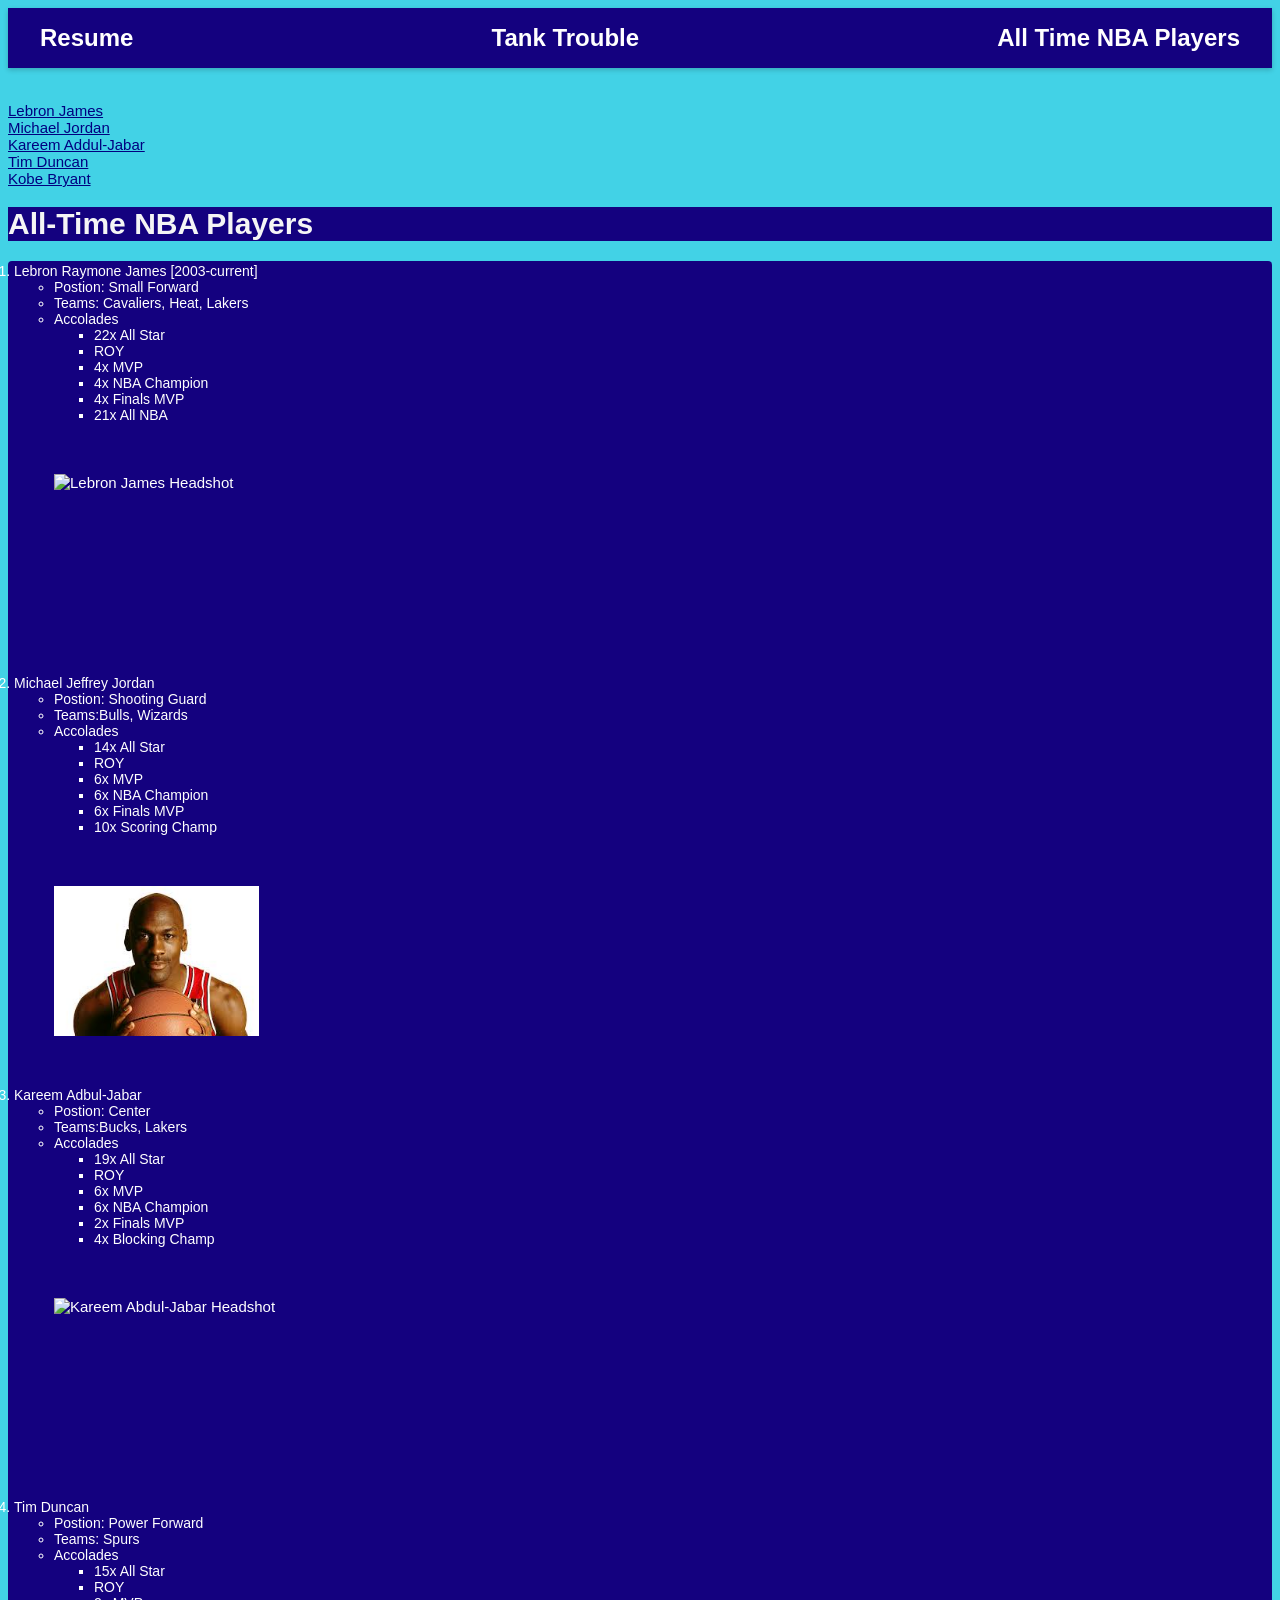
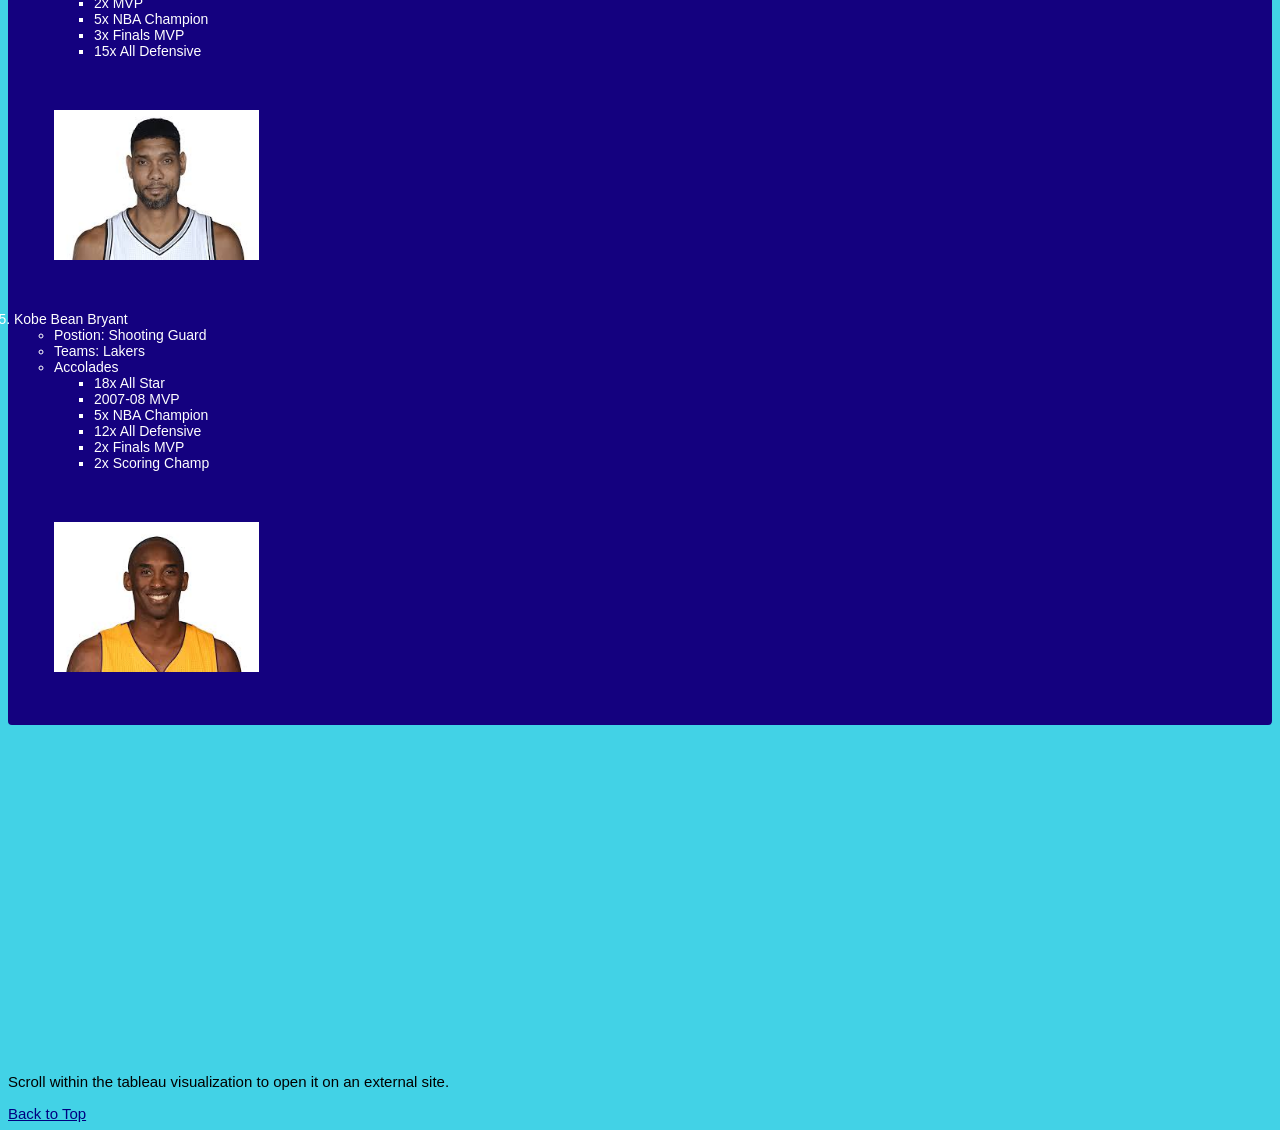
==== scratch.html @ 8bebb721 "Add files via upload" ====
<!DOCTYPE html>
<html lang="en">
<head>
    <meta charset="UTF-8">
    <meta name="viewport" content="width=device-width, initial-scale=1.0">
    <title>Scratch Page</title>
    <link rel="stylesheet" href="../scratchstyles/scratchstyles.css">
</head>
<body> 
    <nav class="navbar">
        <a href="index.html" class="navbar-brand" id="top">Resume</a>
        <a href="game.html" class="navbar-brand" id="top">Tank Trouble</a>
        <div class="navbar-links">
            <a href="#">All Time NBA Players</a>
            <!--<a href="index.html">Home</a>-->
        </div>
    </nav>
    <br>
    <br>
    
    <a href="#leb">Lebron James</a><br>
    <a href="#mich">Michael Jordan</a><br>
    <a href="#kar">Kareem Addul-Jabar</a><br>
    <a href="#tim">Tim Duncan</a><br>
    <a href="#kobe">Kobe Bryant</a><br>
    
    <h1>All-Time NBA Players</h1>
    <ol>
        <li id="leb">Lebron Raymone James [2003-current]</li>
        <ul>
            <li>Postion: Small Forward</li>
            <li>Teams: Cavaliers, Heat, Lakers</li>
            <li>Accolades</li>
            <ul>
                <li>22x All Star</li>
                <li>ROY</li>
                <li>4x MVP</li>
                <li>4x NBA Champion</li>
                <li>4x Finals MVP</li>
                <li>21x All NBA</li>
            </ul>
        </ul>
    <br><br><br>
        <img src="https://cdn.nba.com/headshots/nba/latest/1040x760/2544.png" style= "display:block; margin-left: 40px;" height="150px" alt="Lebron James Headshot"> 
    <br><br><br>
        <li id="mich">Michael Jeffrey Jordan </li>
        <ul>
            <li>Postion: Shooting Guard</li>
            <li>Teams:Bulls, Wizards</li>
            <li>Accolades</li>
            <ul>
                <li>14x All Star</li>
                <li>ROY</li>
                <li>6x MVP</li>
                <li>6x NBA Champion</li>
                <li>6x Finals MVP</li>
                <li>10x Scoring Champ</li>
            </ul>
        </ul>
    <br><br><br>
        <img src="[data-uri]"; style= "display:block; margin-left: 40px;" height="150px" alt="Michael Jordan Headshot">
    <br><br><br> 
        <li id="kar">Kareem Adbul-Jabar</li>
        <ul>
            <li>Postion: Center</li>
            <li>Teams:Bucks, Lakers</li>
            <li>Accolades</li>
            <ul>
                <li>19x All Star</li>
                <li>ROY</li>
                <li>6x MVP</li>
                <li>6x NBA Champion</li>
                <li>2x Finals MVP</li>
                <li>4x Blocking Champ</li>
            </ul>
        </ul>
    <br><br><br>
        <img src="https://encrypted-tbn0.gstatic.com/images?q=tbn:ANd9GcQlF_0nXdEIXWdEE5rTd-QdhdRTF47gDWlFCw&s" style= "display:block; margin-left: 40px;" height="150px" alt="Kareem Abdul-Jabar Headshot">
    <br><br><br>
        <li id="tim">Tim Duncan</li>
        <ul>
            <li>Postion: Power Forward</li>
            <li>Teams: Spurs</li>
            <li>Accolades</li>
            <ul>
                <li>15x All Star</li>
                <li>ROY</li>
                <li>2x MVP</li>
                <li>5x NBA Champion</li>
                <li>3x Finals MVP</li>
                <li>15x All Defensive</li>
            </ul>
        </ul>
    <br><br><br>
        <img src="[data-uri]" style= "display:block; margin-left: 40px;" height="150px" alt="Tim Duncan Headshot"> 
    <br><br><br>
        <li id="kobe">Kobe Bean Bryant</li>
        <ul>
            <li>Postion: Shooting Guard</li>
            <li>Teams: Lakers</li>
            <li>Accolades</li>
            <ul>
                <li>18x All Star</li>
                <li>2007-08 MVP</li>
                <li>5x NBA Champion</li>
                <li>12x All Defensive</li>
                <li>2x Finals MVP</li>
                <li>2x Scoring Champ</li>
            </ul>
        </ul>
    <br><br><br>
        <img src="[data-uri]" style= "display:block; margin-left: 40px;" height="150px" alt="Kobe Bryant Headshot"> 
    <br><br><br>
    </ol> 
    <iframe width="560" height="315" src="https://www.youtube.com/embed/-9lP95Qo-I0?si=RrEa1tPOHqV9mnEu" title="YouTube video player" frameborder="0" allow="accelerometer; autoplay; clipboard-write; encrypted-media; gyroscope; picture-in-picture; web-share" referrerpolicy="strict-origin-when-cross-origin" allowfullscreen></iframe>

    <div class='tableauPlaceholder' id='viz1776279728316' style='position: relative'>
    <noscript>
        <a href='#'>
            <img alt='PlayerViz ' src='https:&#47;&#47;public.tableau.com&#47;static&#47;images&#47;Jo&#47;JordanCareerScoring&#47;PlayerViz&#47;1_rss.png' style='border: none' />
        </a>
    </noscript>
    <object class='tableauViz' style='display:none;'>
        <param name='host_url' value='https%3A%2F%2Fpublic.tableau.com%2F' /> 
        <param name='embed_code_version' value='3' /> 
        <param name='site_root' value='' />
        <param name='name' value='JordanCareerScoring&#47;PlayerViz' />
        <param name='tabs' value='no' />
        <param name='toolbar' value='yes' />
        <param name='static_image' value='https:&#47;&#47;public.tableau.com&#47;static&#47;images&#47;Jo&#47;JordanCareerScoring&#47;PlayerViz&#47;1.png' /> 
        <param name='animate_transition' value='yes' />
        <param name='display_static_image' value='yes' />
        <param name='display_spinner' value='yes' />
        <param name='display_overlay' value='yes' />
        <param name='display_count' value='yes' />
        <param name='language' value='en-US' />
    </object>
</div>                

<script type='text/javascript'>                    
    var divElement = document.getElementById('viz1776279728316');                    
    var vizElement = divElement.getElementsByTagName('object')[0];                    
    
    // ADJUST THESE TWO VALUES BELOW:
    vizElement.style.width='2000px'; 
    vizElement.style.height='1400px';                    
    
    var scriptElement = document.createElement('script');                    
    scriptElement.src = 'https://public.tableau.com/javascripts/api/viz_v1.js';                    
    vizElement.parentNode.insertBefore(scriptElement, vizElement);                
</script>
<p>Scroll within the tableau visualization to open it on an external site.</p>

<a href="#top">Back to Top</a>

</body>
</html>
---- scratchstyles/scratchstyles.css ----
h1 {
    background-color:#14017f;
    color: whitesmoke;
}

body {
            font-family: Arial, Helvetica, sans-serif;
            font-size: 15px;
            color:black;
            background-color: rgb(66, 210, 230);
        }     
        li {
            font-size: 14px;
            font-style:italics;
            
        }
        ol {
            background-color: #14017f;
            color: white;
            padding: 2px 6px;
            border-radius: 4px;
            font-weight: 500;
        }
        ul {
            color: white;
        }
        a {
            color:navy;
        }
        /* Container for the entire bar */
.navbar {
    background-color: #14017f;
    padding: 1rem 2rem;
    display: flex;
    align-items: center;
    justify-content: space-between;
    font-family: Arial, sans-serif;
    box-shadow: 0 2px 5px rgba(0,0,0,0.2);
}

/* The 'Resume' Link */
        .navbar-brand {
            color: white;
            text-decoration: none;
            font-size: 1.5rem;
            font-weight: bold;
        }

        /* The container for the right-side links */
        .navbar-links {
            display: flex;
            gap: 20px;
        }

        /* Styling for all links in the navbar */
        .navbar-links a {
            color: white;
            text-decoration: none;
            font-size: 1.5rem;
            transition: color 0.3s ease;
            font-weight: bold;
        }

        /* HOVER EFFECT: This is only possible with separated CSS */
        .navbar-links a:hover {
            color: #3498db;
        }

        .navbar-brand:hover {
            color: #3498db;
        }
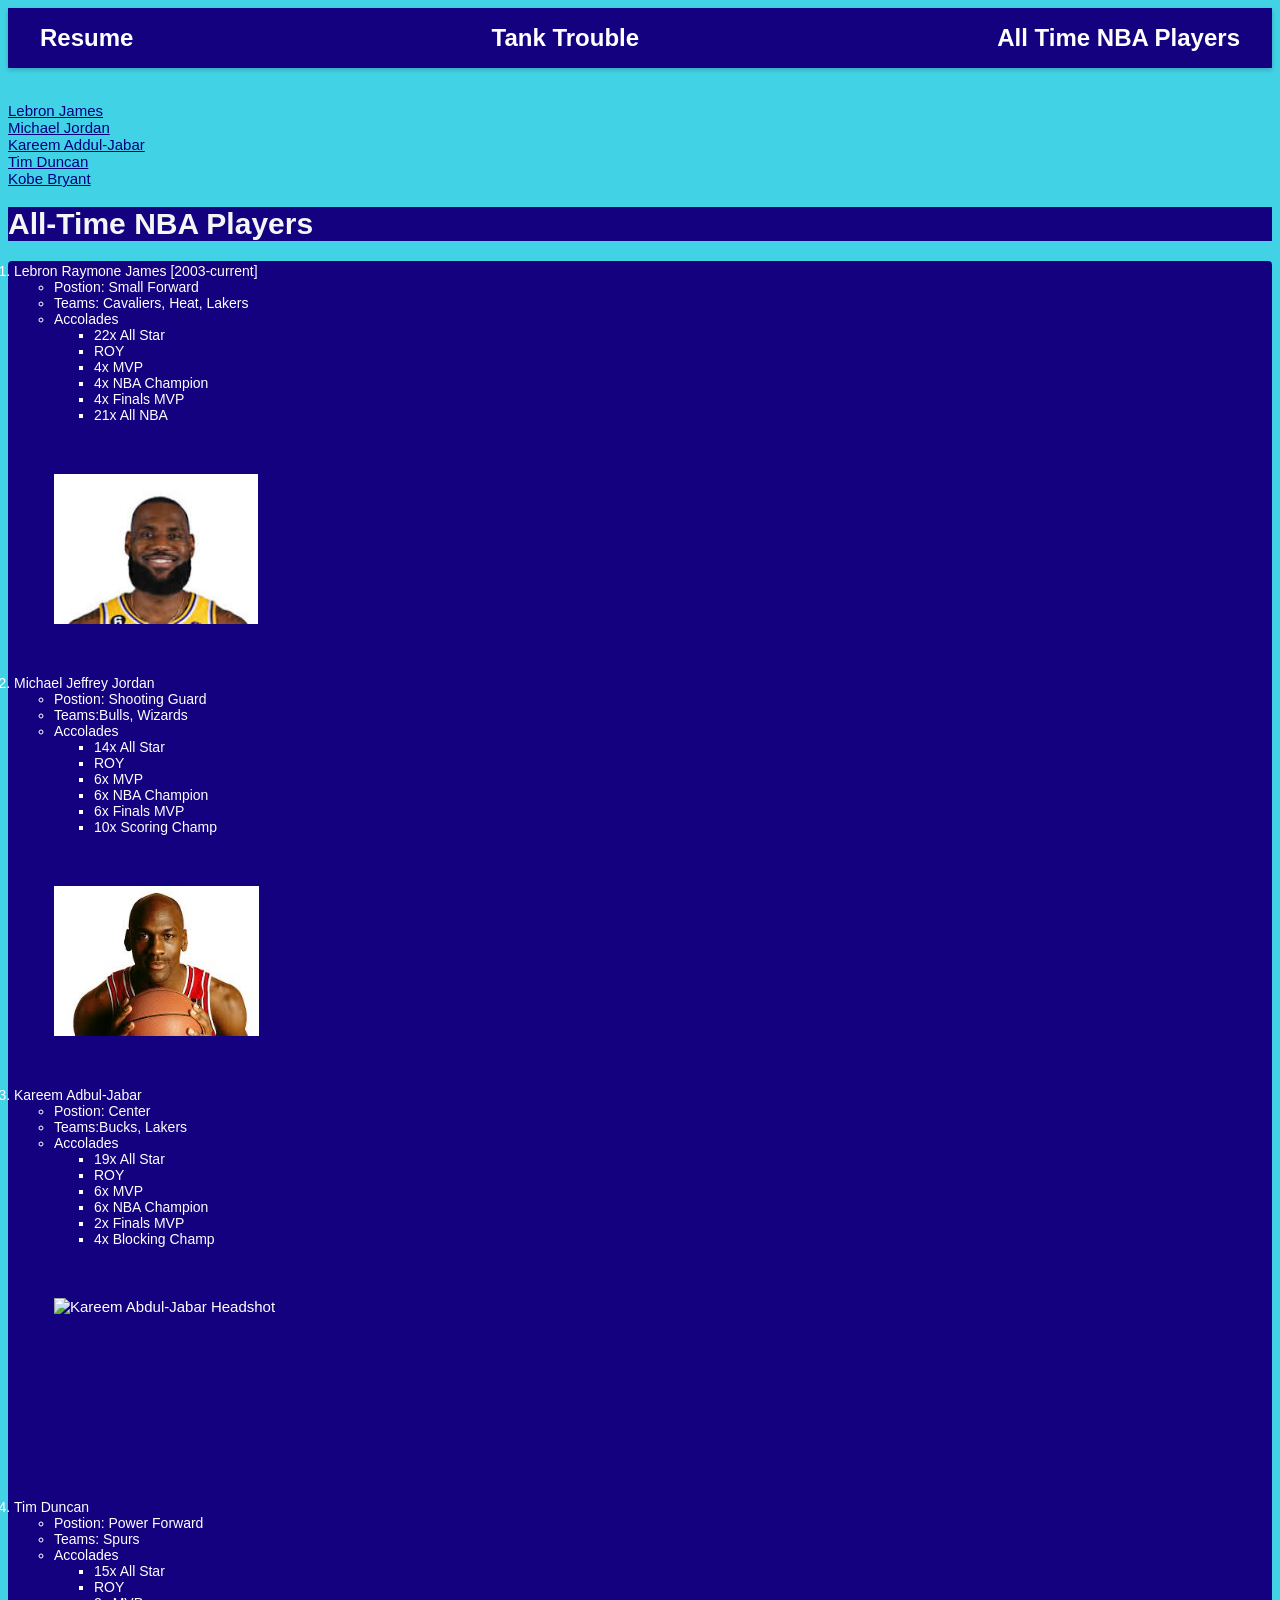
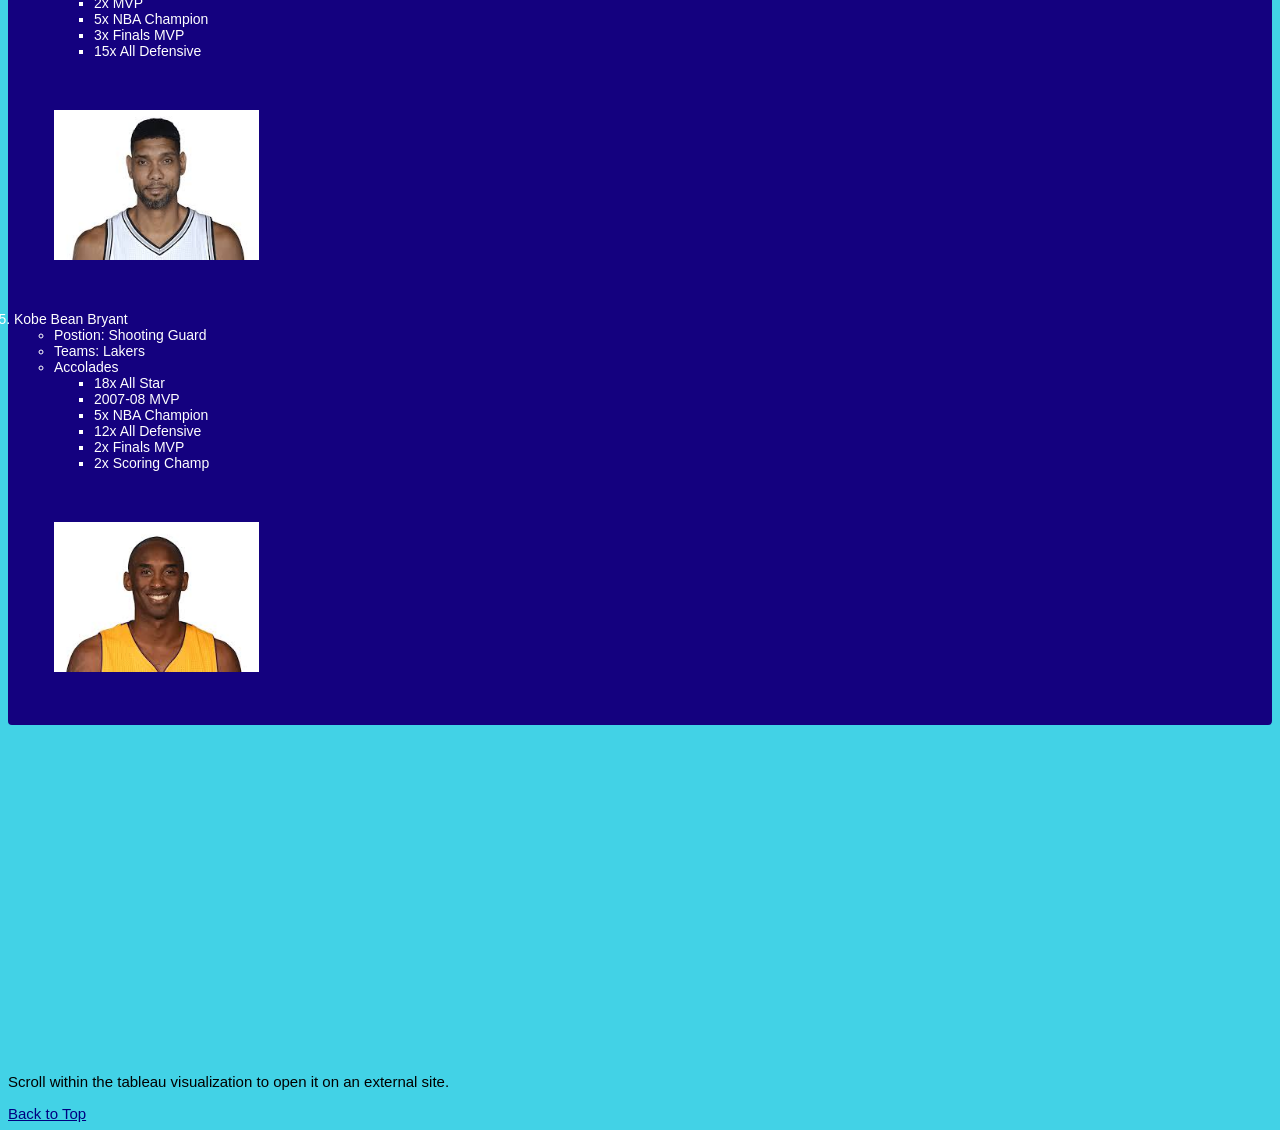
==== commit ae6bee41: "Add files via upload" ====
--- a/scratch.html
+++ b/scratch.html
@@ -4,7 +4,7 @@
     <meta charset="UTF-8">
     <meta name="viewport" content="width=device-width, initial-scale=1.0">
     <title>Scratch Page</title>
-    <link rel="stylesheet" href="../scratchstyles/scratchstyles.css">
+    <link rel="stylesheet" href="scratchstyles/scratchstyles.css">
 </head>
 <body> 
     <nav class="navbar">
@@ -41,7 +41,7 @@
             </ul>
         </ul>
     <br><br><br>
-        <img src="https://cdn.nba.com/headshots/nba/latest/1040x760/2544.png" style= "display:block; margin-left: 40px;" height="150px" alt="Lebron James Headshot"> 
+        <img src="[data-uri]" style= "display:block; margin-left: 40px;" height="150px" alt="Lebron James Headshot"> 
     <br><br><br>
         <li id="mich">Michael Jeffrey Jordan </li>
         <ul>
